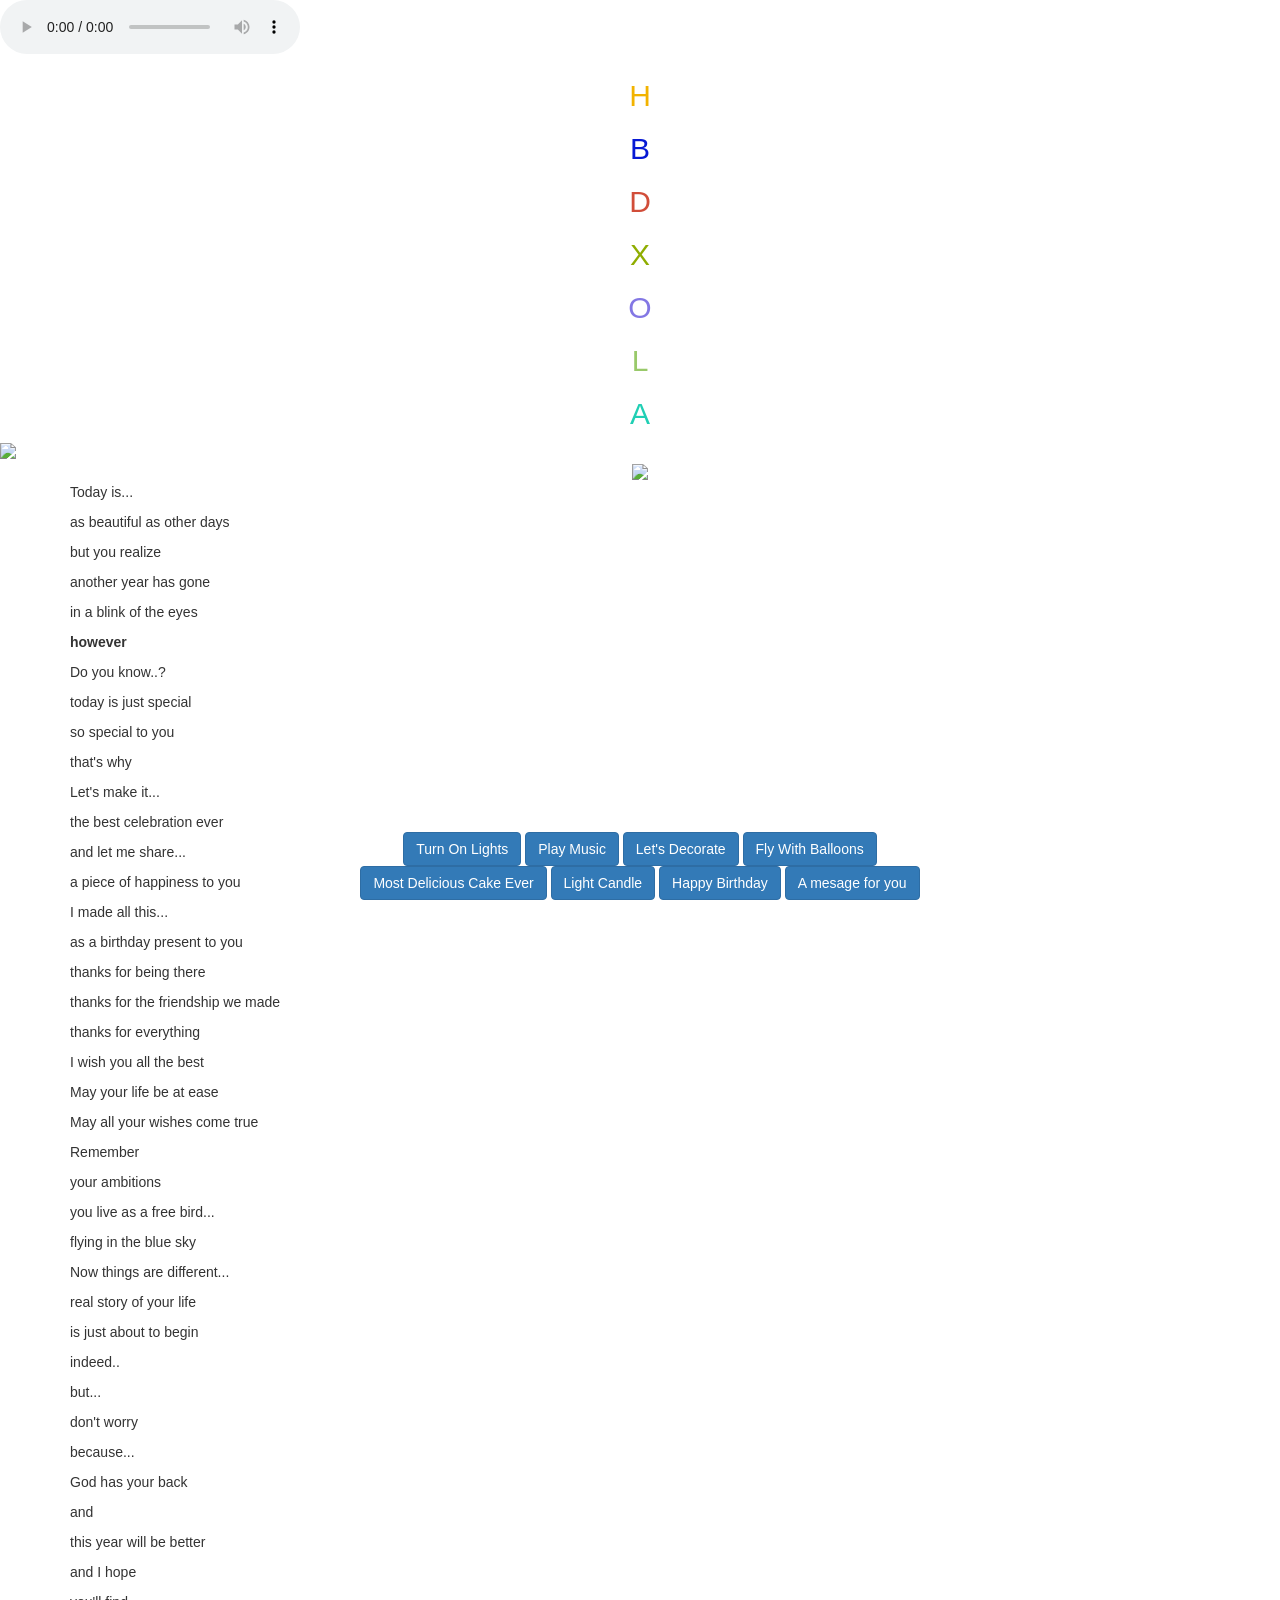
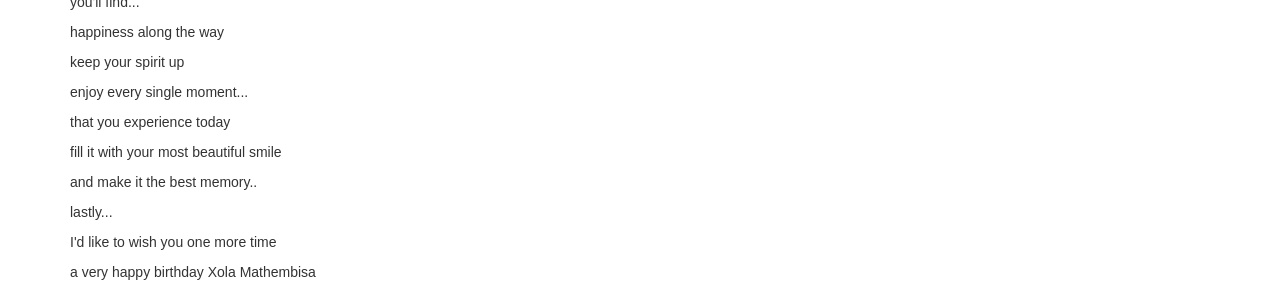
==== index.html @ 86fff134 "Initial commit" ====
<!DOCTYPE html>
<!--[if lt IE 7]> <html class="ie lt-ie9 lt-ie8 lt-ie7"> <![endif]-->
<!--[if IE 7]>    <html class="ie lt-ie9 lt-ie8"> <![endif]-->
<!--[if IE 8]>    <html class="ie lt-ie9"> <![endif]-->
<!--[if gt IE 8]> <html> <![endif]-->
<!--[if !IE]><!--><html lang="en"><!-- <![endif]-->
<head>
	<title>Happy Birthday</title>
	<meta charset="UTF-8" />
	<meta name="description" content="Happy Birthday Xola">
	<meta name="robots" content="index, follow" />
	<link rel="author" href="https://plus.google.com/u/1/+AyushSharma1/" /> 
    <meta name="keywords" content="Birthday, Happy">
    <!-- Strat of Facebook Meta -->
    <meta property="og:type" content="E-Greeting" />
    <meta property="og:image" content="favicon.ico" />
    <meta property="og:description" content="Wish you a very Happy Birthday">
    <!-- End of Facebook Meta Tags -->
	<meta name="viewport" content="width=device-width, initial-scale=1.0, user-scalable=0, minimum-scale=1.0, maximum-scale=1.0">
	<meta name="apple-mobile-web-app-capable" content="yes">
	<meta name="apple-mobile-web-app-status-bar-style" content="black">
	<meta http-equiv="X-UA-Compatible" content="IE=9; IE=8; IE=7; IE=EDGE" />
	<link rel="stylesheet" href="https://maxcdn.bootstrapcdn.com/bootstrap/3.3.1/css/bootstrap.min.css">
	<link rel="stylesheet" type="text/css" href="stylesheet.css">
	<link rel="stylesheet" type="text/css" href="loading.css">
	<link href='http://fonts.googleapis.com/css?family=Signika' rel='stylesheet' type='text/css'>
	<!-- <link href='http://fonts.googleapis.com/css?family=Nunito' rel='stylesheet' type='text/css'> -->
	<link rel="stylesheet/less" href="cake.less">
	<script src="//cdnjs.cloudflare.com/ajax/libs/less.js/2.1.0/less.min.js"></script>
</head>

<body>
	<div class="loading"></div>
	<audio class="song" controls loop>
        <source src="hbd.mp3"></source>
	   Your browser isn't invited for super fun audio time.
    </audio>
    <div class="balloons text-center" id="b1">
    	<h2 style="color:#F2B300;">H</h2>
    </div>
    <div class="balloons text-center" id="b2">
    	<h2 style="color:#0719D4;">B</h2>
    </div>
	<div class="balloons text-center" id="b3">
    	<h2 style="color:#D14D39;">D</h2>
    </div>
	<div class="balloons text-center" id="b4">
    	<h2 style="color:#8FAD00;">X</h2>
    </div>
	<div class="balloons text-center" id="b5">
    	<h2 style="color:#8377E4;">O</h2>
    </div>
    <div class="balloons text-center" id="b6">
    	<h2 style="color:#99C96A;">L</h2>
    </div>
    <div class="balloons text-center" id="b7">
    	<h2 style="color:#20CFB4;">A</h2>
    </div>

    <img src="Balloon-Border.png" width="100%" class="balloon-border">
 

	<div class="container">
		
		<div class="row">
			<div class="col-md-2 col-xs-2 bulb-holder">
				<div class="bulb" id="bulb_yellow"></div>
			</div>
			<div class="col-md-2 col-xs-2 bulb-holder">
				<div class="bulb" id="bulb_red"></div>
			</div>
			<div class="col-md-2 col-xs-2 bulb-holder">
				<div class="bulb" id="bulb_blue"></div>
			</div>
			<div class="col-md-2 col-xs-2 bulb-holder">
				<div class="bulb" id="bulb_green"></div>
			</div>
			<div class="col-md-2 col-xs-2 bulb-holder">
				<div class="bulb" id="bulb_pink"></div>
			</div>
			<div class="col-md-2 col-xs-2 bulb-holder">
				<div class="bulb" id="bulb_orange"></div>
			</div>
		</div>
		<div class="row">
			<div class="col-md-12 text-center">
				<img src="banner.png" class="bannar">
			</div>
		</div>
		<div class="row cake-cover">
			<div class="col-md-12 texr-center">
				<div class="cake">
				  <div class="velas">
				    <div class="fuego"></div>
				    <div class="fuego"></div>
				    <div class="fuego"></div>
				    <div class="fuego"></div>
				    <div class="fuego"></div>
				  </div>
				  <div class="cobertura"></div>
				  <div class="bizcocho"></div>
				</div>
			</div>
		</div>
		<div class="row message">
			<div class="col-md-12">
				<p>Today is...</p>
				<p>as beautiful as other days</p>
				<p>but you realize</p>
				<p>another year has gone</p>
				<p>in a blink of the eyes</p>
				<p><strong>however</strong></p>
				<p>Do you know..?</p>
				<p>today is just special</p>
				<p>so special to you</p>
				<p>that's why</p>
				<p>Let's make it...</p>
				<p>the best celebration ever</p>
				<p>and let me share...</p>
				<p>a piece of happiness to you</p>
				<p>I made all this...</p>
				<p>as a birthday present to you</p>
				<p>thanks for being there</p>
				<p>thanks for the friendship we made</p>
				<p>thanks for everything</p>
				<p>I wish you all the best</p>
				<p>May your life be at ease</p>
				<p>May all your wishes come true</p>
				<p>Remember</p>
				<p>your ambitions</p>
				<p>you live as a free bird...</p>
				<p>flying in the blue sky</p>
				<p>Now things are different...</p>
				<p>real story of your life</p>
				<p>is just about to begin</p>
				<p>indeed..</p>
				<p>but...</p>
				<p>don't worry</p>
				<p>because...</p>
				<p>God has your back</p>
				<p>and</p>
				<p>this year will be better</p>
				<p>and I hope</p>
				<p>you'll find...</p>
				<p>happiness along the way</p>
				<p>keep your spirit up</p>
				<p>enjoy every single moment...</p>
				<p>that you experience today</p>
				<p>fill it with your most beautiful smile</p>
				<p>and make it the best memory..</p>
				<p>lastly...</p>
				<p>I'd like to wish you one more time</p>
				<p>a very happy birthday Xola Mathembisa</p>
			</div>
		</div>
		<div class="navbar navbar-fixed-bottom">
			<div class="row">
				<div class="col-md-6 text-center col-md-offset-3">
					<button class="btn btn-primary" id="turn_on">Turn On Lights</button>
					<button class="btn btn-primary" id="play">Play Music</button>
					<button class="btn btn-primary" id="bannar_coming">Let's Decorate</button>
					<button class="btn btn-primary" id="balloons_flying">Fly With Balloons</button>
					<button class="btn btn-primary" id="cake_fadein">Most Delicious Cake Ever</button>
					<button class="btn btn-primary" id="light_candle"> Light Candle</button>
					<button class="btn btn-primary" id="wish_message">Happy Birthday</button>
					<button class="btn btn-primary" id="story">A mesage for you</button>
					<!-- <button class="btn btn-primary" id="cake_cut">Lrt's Cut the Cake</button> -->
				</div>
			</div>
			<!-- <div class="col-md-2">
			</div>
			<div class="col-md-2">
			</div>
			<div class="col-md-2">
			</div>
			<div class="col-md-2">
			</div>
			<div class="col-md-2">
			</div> -->
		</div>


	</div>
</body>
<script src="https://ajax.googleapis.com/ajax/libs/jquery/1.11.2/jquery.min.js"></script>
<script src="https://maxcdn.bootstrapcdn.com/bootstrap/3.3.1/js/bootstrap.min.js"></script>
<script src="effect.js"></script>
<script>
  (function(i,s,o,g,r,a,m){i['GoogleAnalyticsObject']=r;i[r]=i[r]||function(){
  (i[r].q=i[r].q||[]).push(arguments)},i[r].l=1*new Date();a=s.createElement(o),
  m=s.getElementsByTagName(o)[0];a.async=1;a.src=g;m.parentNode.insertBefore(a,m)
  })(window,document,'script','//www.google-analytics.com/analytics.js','ga');

  ga('create', 'UA-58229732-1', 'auto');
  ga('send', 'pageview');

</script>
</html>
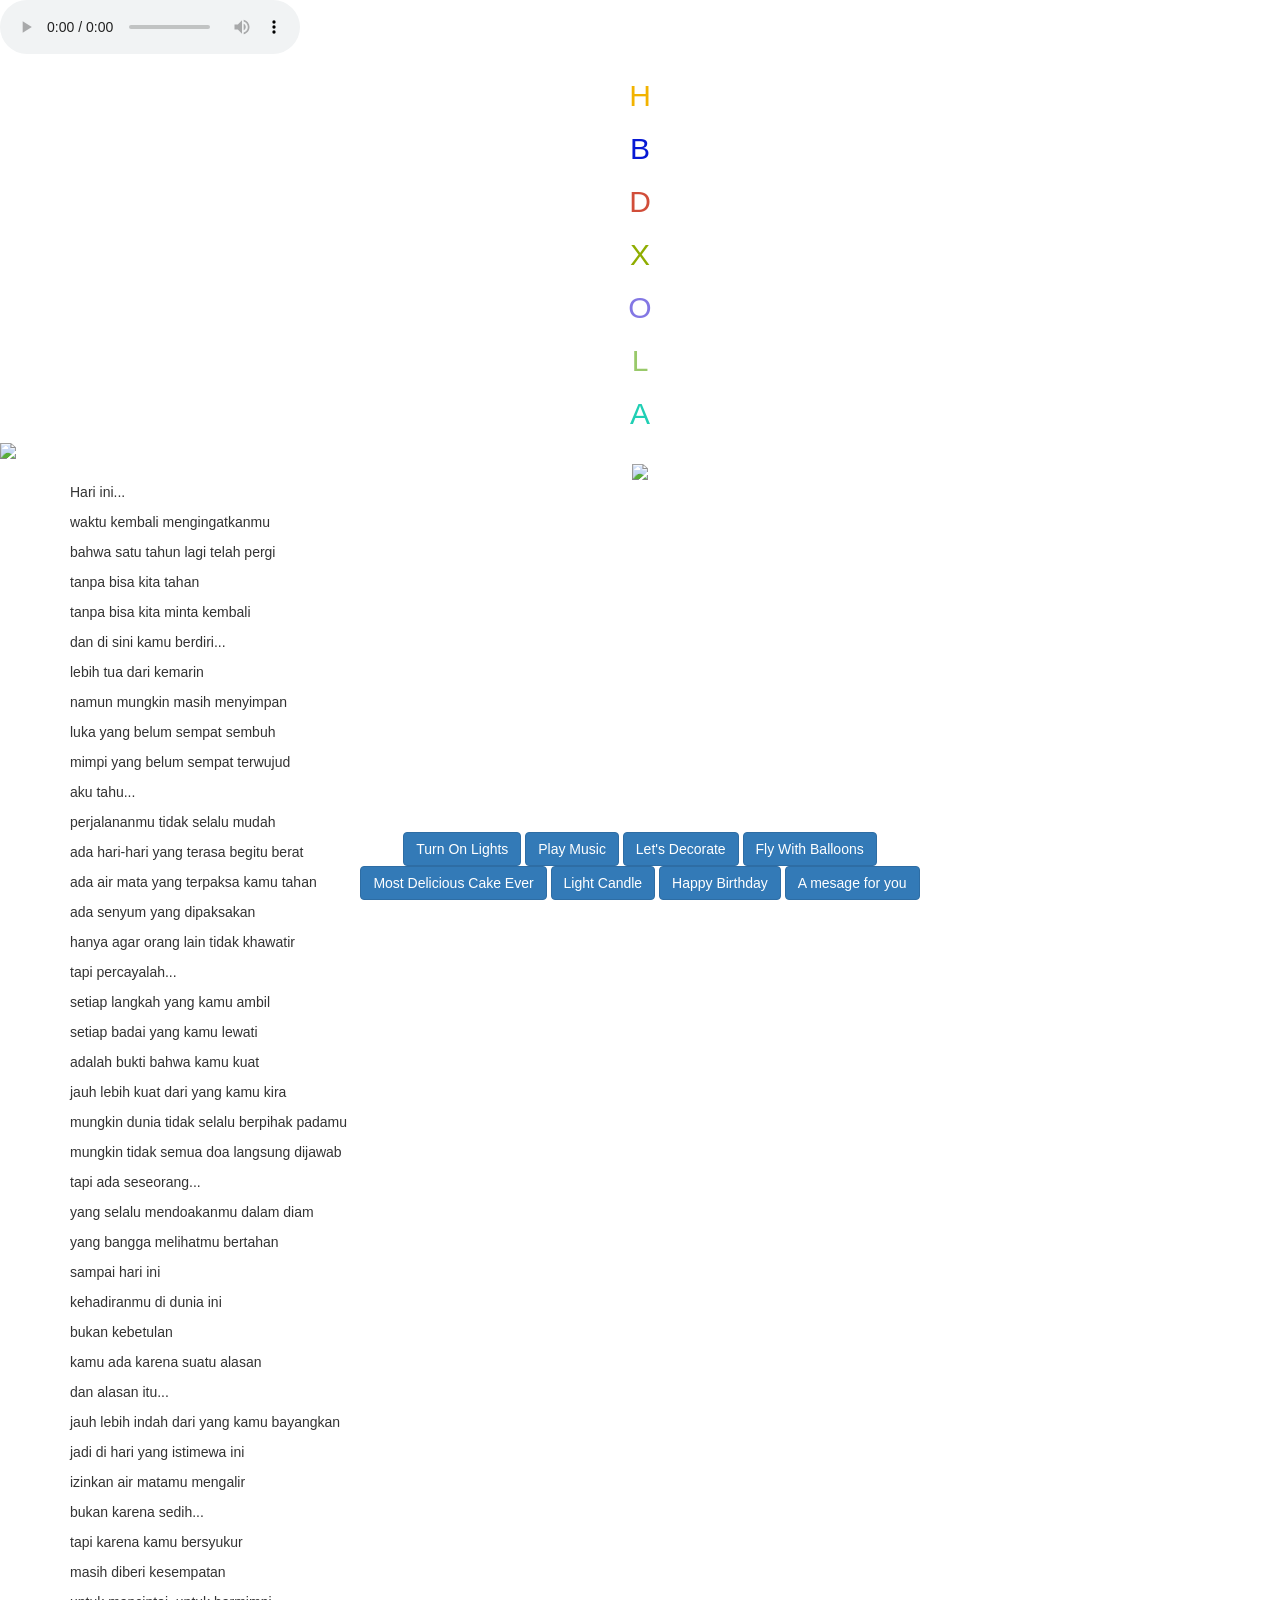
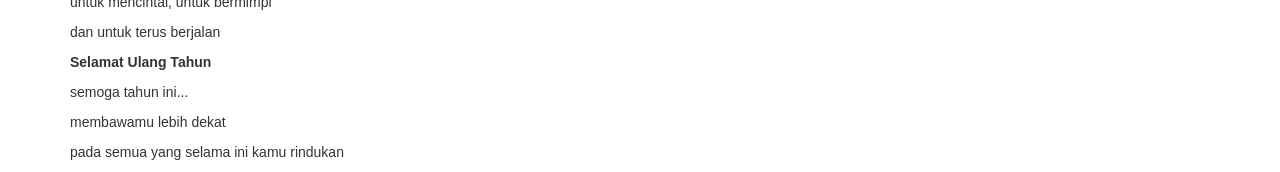
==== commit 1e3a652a: "Ganti pesan birthday dengan kalimat menyedihkan dan berkesan" ====
--- a/index.html
+++ b/index.html
@@ -104,53 +104,49 @@
 		</div>
 		<div class="row message">
 			<div class="col-md-12">
-				<p>Today is...</p>
-				<p>as beautiful as other days</p>
-				<p>but you realize</p>
-				<p>another year has gone</p>
-				<p>in a blink of the eyes</p>
-				<p><strong>however</strong></p>
-				<p>Do you know..?</p>
-				<p>today is just special</p>
-				<p>so special to you</p>
-				<p>that's why</p>
-				<p>Let's make it...</p>
-				<p>the best celebration ever</p>
-				<p>and let me share...</p>
-				<p>a piece of happiness to you</p>
-				<p>I made all this...</p>
-				<p>as a birthday present to you</p>
-				<p>thanks for being there</p>
-				<p>thanks for the friendship we made</p>
-				<p>thanks for everything</p>
-				<p>I wish you all the best</p>
-				<p>May your life be at ease</p>
-				<p>May all your wishes come true</p>
-				<p>Remember</p>
-				<p>your ambitions</p>
-				<p>you live as a free bird...</p>
-				<p>flying in the blue sky</p>
-				<p>Now things are different...</p>
-				<p>real story of your life</p>
-				<p>is just about to begin</p>
-				<p>indeed..</p>
-				<p>but...</p>
-				<p>don't worry</p>
-				<p>because...</p>
-				<p>God has your back</p>
-				<p>and</p>
-				<p>this year will be better</p>
-				<p>and I hope</p>
-				<p>you'll find...</p>
-				<p>happiness along the way</p>
-				<p>keep your spirit up</p>
-				<p>enjoy every single moment...</p>
-				<p>that you experience today</p>
-				<p>fill it with your most beautiful smile</p>
-				<p>and make it the best memory..</p>
-				<p>lastly...</p>
-				<p>I'd like to wish you one more time</p>
-				<p>a very happy birthday Xola Mathembisa</p>
+				<p>Hari ini...</p>
+				<p>waktu kembali mengingatkanmu</p>
+				<p>bahwa satu tahun lagi telah pergi</p>
+				<p>tanpa bisa kita tahan</p>
+				<p>tanpa bisa kita minta kembali</p>
+				<p>dan di sini kamu berdiri...</p>
+				<p>lebih tua dari kemarin</p>
+				<p>namun mungkin masih menyimpan</p>
+				<p>luka yang belum sempat sembuh</p>
+				<p>mimpi yang belum sempat terwujud</p>
+				<p>aku tahu...</p>
+				<p>perjalananmu tidak selalu mudah</p>
+				<p>ada hari-hari yang terasa begitu berat</p>
+				<p>ada air mata yang terpaksa kamu tahan</p>
+				<p>ada senyum yang dipaksakan</p>
+				<p>hanya agar orang lain tidak khawatir</p>
+				<p>tapi percayalah...</p>
+				<p>setiap langkah yang kamu ambil</p>
+				<p>setiap badai yang kamu lewati</p>
+				<p>adalah bukti bahwa kamu kuat</p>
+				<p>jauh lebih kuat dari yang kamu kira</p>
+				<p>mungkin dunia tidak selalu berpihak padamu</p>
+				<p>mungkin tidak semua doa langsung dijawab</p>
+				<p>tapi ada seseorang...</p>
+				<p>yang selalu mendoakanmu dalam diam</p>
+				<p>yang bangga melihatmu bertahan</p>
+				<p>sampai hari ini</p>
+				<p>kehadiranmu di dunia ini</p>
+				<p>bukan kebetulan</p>
+				<p>kamu ada karena suatu alasan</p>
+				<p>dan alasan itu...</p>
+				<p>jauh lebih indah dari yang kamu bayangkan</p>
+				<p>jadi di hari yang istimewa ini</p>
+				<p>izinkan air matamu mengalir</p>
+				<p>bukan karena sedih...</p>
+				<p>tapi karena kamu bersyukur</p>
+				<p>masih diberi kesempatan</p>
+				<p>untuk mencintai, untuk bermimpi</p>
+				<p>dan untuk terus berjalan</p>
+				<p><strong>Selamat Ulang Tahun</strong></p>
+				<p>semoga tahun ini...</p>
+				<p>membawamu lebih dekat</p>
+				<p>pada semua yang selama ini kamu rindukan</p>
 			</div>
 		</div>
 		<div class="navbar navbar-fixed-bottom">
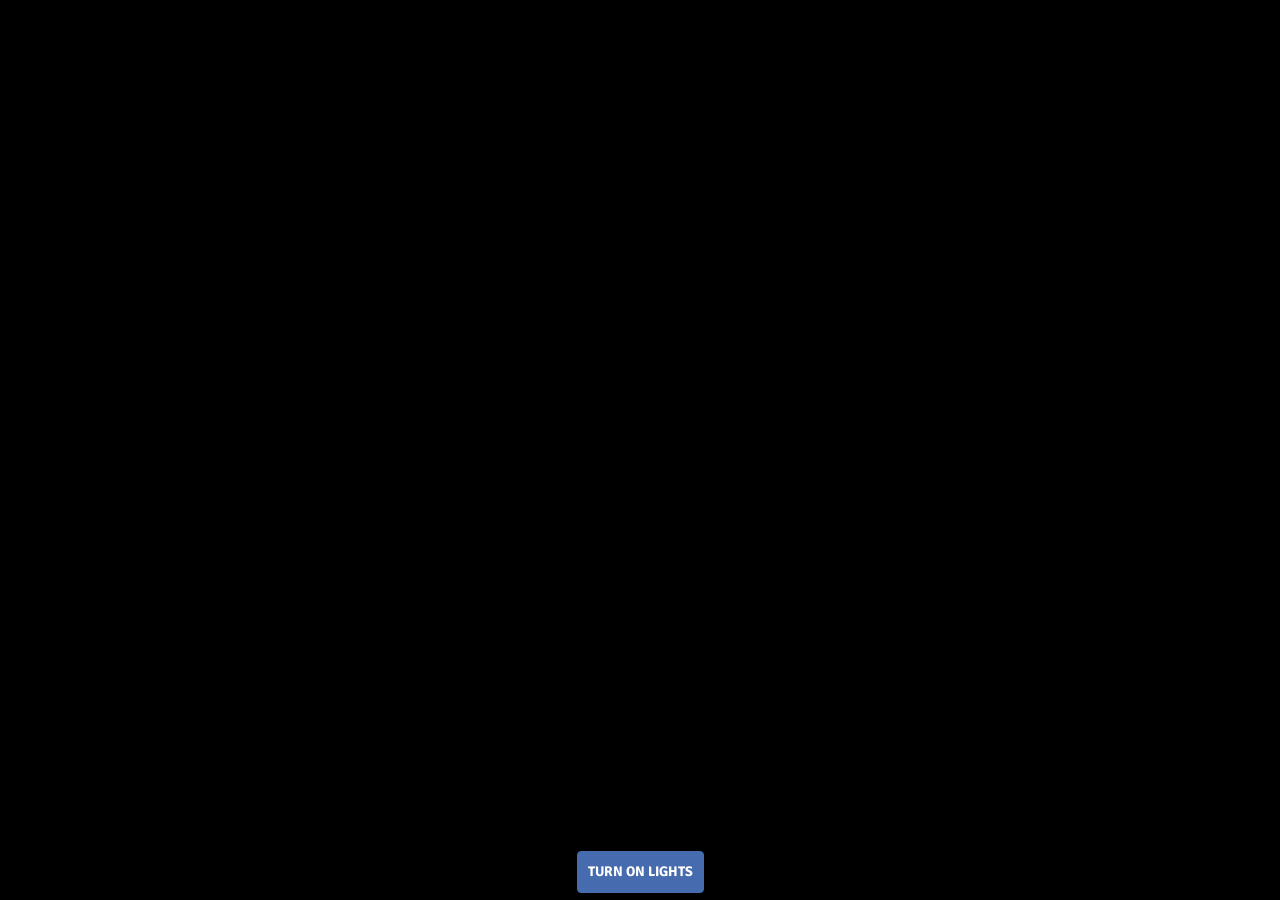
==== commit 67e14ac6: "Ganti balon HBD XOLA jadi HBD MINIZ + tambah balon ke-8" ====
--- a/index.html
+++ b/index.html
@@ -45,16 +45,19 @@
     	<h2 style="color:#D14D39;">D</h2>
     </div>
 	<div class="balloons text-center" id="b4">
-    	<h2 style="color:#8FAD00;">X</h2>
+    	<h2 style="color:#8FAD00;">M</h2>
     </div>
 	<div class="balloons text-center" id="b5">
-    	<h2 style="color:#8377E4;">O</h2>
+    	<h2 style="color:#8377E4;">I</h2>
     </div>
     <div class="balloons text-center" id="b6">
-    	<h2 style="color:#99C96A;">L</h2>
+    	<h2 style="color:#99C96A;">N</h2>
     </div>
     <div class="balloons text-center" id="b7">
-    	<h2 style="color:#20CFB4;">A</h2>
+    	<h2 style="color:#20CFB4;">I</h2>
+    </div>
+    <div class="balloons text-center" id="b8">
+    	<h2 style="color:#F2B300;">Z</h2>
     </div>
 
     <img src="Balloon-Border.png" width="100%" class="balloon-border">
--- a/stylesheet.css
+++ b/stylesheet.css
@@ -0,0 +1,1313 @@
+body {
+	/*background-color: #FFDAB9;	*/
+	background-color: #000;
+	-webkit-transition:background-color linear 5s;
+	-moz-transition:background-color linear 5s;
+	-o-transition:background-color linear 5s;
+	-ms-transition:background-color linear 5s;
+	transition:background-color linear 5s;
+	overflow-x:hidden;
+}
+.container {
+	display: none;
+}
+.peach {
+	background-color: #FFDAB9;
+	
+}
+.peach-after {
+	-webkit-animation:peach_alive linear 8s infinite;
+	-moz-animation:peach_alive linear 8s infinite;
+	-o-animation:peach_alive linear 8s infinite;
+	-ms-animation:peach_alive linear 8s infinite;
+	animation:peach_alive linear 8s infinite;
+}
+
+@-webkit-keyframes peach_alive {
+	0%{
+		background-color: #FFDAB9;
+	}
+	25%{
+		background-color: #FFE4B5;
+	}
+	50%{
+		background-color: #FFDAB9;
+	}
+	75%{
+		background-color: #FFEFD5;
+	}
+	100%{
+		background-color: #FFDAB9;
+	}
+}
+@-moz-keyframes peach_alive {
+	0%{
+		background-color: #FFDAB9;
+	}
+	25%{
+		background-color: #FFE4B5;
+	}
+	50%{
+		background-color: #FFDAB9;
+	}
+	75%{
+		background-color: #FFEFD5;
+	}
+	100%{
+		background-color: #FFDAB9;
+	}
+}
+
+@-o-keyframes peach_alive {
+	0%{
+		background-color: #FFDAB9;
+	}
+	25%{
+		background-color: #FFE4B5;
+	}
+	50%{
+		background-color: #FFDAB9;
+	}
+	75%{
+		background-color: #FFEFD5;
+	}
+	100%{
+		background-color: #FFDAB9;
+	}
+}
+
+@-ms-keyframes peach_alive {
+	0%{
+		background-color: #FFDAB9;
+	}
+	25%{
+		background-color: #FFE4B5;
+	}
+	50%{
+		background-color: #FFDAB9;
+	}
+	75%{
+		background-color: #FFEFD5;
+	}
+	100%{
+		background-color: #FFDAB9;
+	}
+}
+
+@keyframes peach_alive {
+	0%{
+		background-color: #FFDAB9;
+	}
+	25%{
+		background-color: #FFE4B5;
+	}
+	50%{
+		background-color: #FFDAB9;
+	}
+	75%{
+		background-color: #FFEFD5;
+	}
+	100%{
+		background-color: #FFDAB9;
+	}
+}
+
+
+.bulb {
+	width: 50px;
+	height: 50px;
+	margin: auto;
+	background-repeat: no-repeat no-repeat;
+	background-position:center 0px;
+	background-size: 50px 50px;
+}
+
+.bulb-holder {
+	height: 70px;
+}
+
+.bulb-glow-yellow {
+	background-image: url('bulb_yellow.png');
+	-webkit-animation: bulb_glow_yellow linear 5s;
+	-moz-animation: bulb_glow_yellow linear 5s;
+	-o-animation: bulb_glow_yellow linear 5s;
+	-ms-animation: bulb_glow_yellow linear 5s;
+	animation: bulb_glow_yellow linear 5s;
+}
+
+@-webkit-keyframes bulb_glow_yellow {
+	0%{
+		background-image: url('bulb.png');
+		opacity: 0;
+	}
+	50%{
+		opacity: 1;
+	}
+	100%{
+		background-image: url('bulb_yellow.png');
+		opacity: 1;
+	}
+}
+@-moz-keyframes bulb_glow_yellow {
+	0%{
+		background-image: url('bulb.png');
+		opacity: 0;
+	}
+	50%{
+		opacity: 1;
+	}
+	100%{
+		background-image: url('bulb_yellow.png');
+		opacity: 1;
+	}
+}
+@-o-keyframes bulb_glow_yellow {
+	0%{
+		background-image: url('bulb.png');
+		opacity: 0;
+	}
+	50%{
+		opacity: 1;
+	}
+	100%{
+		background-image: url('bulb_yellow.png');
+		opacity: 1;
+	}
+}
+@-ms-keyframes bulb_glow_yellow {
+	0%{
+		background-image: url('bulb.png');
+		opacity: 0;
+	}
+	50%{
+		opacity: 1;
+	}
+	100%{
+		background-image: url('bulb_yellow.png');
+		opacity: 1;
+	}
+}
+@keyframes bulb_glow_yellow {
+	0%{
+		background-image: url('bulb.png');
+		opacity: 0;
+	}
+	50%{
+		opacity: 1;
+	}
+	100%{
+		background-image: url('bulb_yellow.png');
+		opacity: 1;
+	}
+}
+
+.bulb-glow-red {
+	background-image: url('bulb_red.png');
+	-webkit-animation: bulb_glow_red linear 5s;
+	-moz-animation: bulb_glow_red linear 5s;
+	-o-animation: bulb_glow_red linear 5s;
+	-ms-animation: bulb_glow_red linear 5s;
+	animation: bulb_glow_red linear 5s;
+}
+
+@-webkit-keyframes bulb_glow_red {
+	0%{
+		background-image: url('bulb.png');
+		opacity: 0;
+	}
+	50%{
+		opacity: 1;
+	}
+	100%{
+		background-image: url('bulb_red.png');
+		opacity: 1;
+	}
+}
+@-moz-keyframes bulb_glow_red {
+	0%{
+		background-image: url('bulb.png');
+		opacity: 0;
+	}
+	50%{
+		opacity: 1;
+	}
+	100%{
+		background-image: url('bulb_red.png');
+		opacity: 1;
+	}
+}
+@-o-keyframes bulb_glow_red {
+	0%{
+		background-image: url('bulb.png');
+		opacity: 0;
+	}
+	50%{
+		opacity: 1;
+	}
+	100%{
+		background-image: url('bulb_red.png');
+		opacity: 1;
+	}
+}
+@-ms-keyframes bulb_glow_red {
+	0%{
+		background-image: url('bulb.png');
+		opacity: 0;
+	}
+	50%{
+		opacity: 1;
+	}
+	100%{
+		background-image: url('bulb_red.png');
+		opacity: 1;
+	}
+}
+@keyframes bulb_glow_red {
+	0%{
+		background-image: url('bulb.png');
+		opacity: 0;
+	}
+	50%{
+		opacity: 1;
+	}
+	100%{
+		background-image: url('bulb_red.png');
+		opacity: 1;
+	}
+}
+.bulb-glow-blue {
+	background-image: url('bulb_blue.png');
+	-webkit-animation: bulb_glow_blue linear 5s;
+	-moz-animation: bulb_glow_blue linear 5s;
+	-o-animation: bulb_glow_blue linear 5s;
+	-ms-animation: bulb_glow_blue linear 5s;
+	animation: bulb_glow_blue linear 5s;
+}
+
+@-webkit-keyframes bulb_glow_blue {
+	0%{
+		background-image: url('bulb.png');
+		opacity: 0;
+	}
+	50%{
+		opacity: 1;
+	}
+	100%{
+		background-image: url('bulb_blue.png');
+		opacity: 1;
+	}
+}
+@-moz-keyframes bulb_glow_blue {
+	0%{
+		background-image: url('bulb.png');
+		opacity: 0;
+	}
+	50%{
+		opacity: 1;
+	}
+	100%{
+		background-image: url('bulb_blue.png');
+		opacity: 1;
+	}
+}
+@-o-keyframes bulb_glow_blue {
+	0%{
+		background-image: url('bulb.png');
+		opacity: 0;
+	}
+	50%{
+		opacity: 1;
+	}
+	100%{
+		background-image: url('bulb_blue.png');
+		opacity: 1;
+	}
+}
+@-ms-keyframes bulb_glow_blue {
+	0%{
+		background-image: url('bulb.png');
+		opacity: 0;
+	}
+	50%{
+		opacity: 1;
+	}
+	100%{
+		background-image: url('bulb_blue.png');
+		opacity: 1;
+	}
+}
+@keyframes bulb_glow_blue {
+	0%{
+		background-image: url('bulb.png');
+		opacity: 0;
+	}
+	50%{
+		opacity: 1;
+	}
+	100%{
+		background-image: url('bulb_blue.png');
+		opacity: 1;
+	}
+}
+
+.bulb-glow-green {
+	background-image: url('bulb_green.png');
+	-webkit-animation: bulb_glow_green linear 5s;
+	-moz-animation: bulb_glow_green linear 5s;
+	-o-animation: bulb_glow_green linear 5s;
+	-ms-animation: bulb_glow_green linear 5s;
+	animation: bulb_glow_green linear 5s;
+}
+
+@-webkit-keyframes bulb_glow_green {
+	0%{
+		background-image: url('bulb.png');
+		opacity: 0;
+	}
+	50%{
+		opacity: 1;
+	}
+	100%{
+		background-image: url('bulb_green.png');
+		opacity: 1;
+	}
+}
+@-moz-keyframes bulb_glow_green {
+	0%{
+		background-image: url('bulb.png');
+		opacity: 0;
+	}
+	50%{
+		opacity: 1;
+	}
+	100%{
+		background-image: url('bulb_green.png');
+		opacity: 1;
+	}
+}
+@-o-keyframes bulb_glow_green {
+	0%{
+		background-image: url('bulb.png');
+		opacity: 0;
+	}
+	50%{
+		opacity: 1;
+	}
+	100%{
+		background-image: url('bulb_green.png');
+		opacity: 1;
+	}
+}
+@-ms-keyframes bulb_glow_green {
+	0%{
+		background-image: url('bulb.png');
+		opacity: 0;
+	}
+	50%{
+		opacity: 1;
+	}
+	100%{
+		background-image: url('bulb_green.png');
+		opacity: 1;
+	}
+}
+@keyframes bulb_glow_green {
+	0%{
+		background-image: url('bulb.png');
+		opacity: 0;
+	}
+	50%{
+		opacity: 1;
+	}
+	100%{
+		background-image: url('bulb_green.png');
+		opacity: 1;
+	}
+}
+
+.bulb-glow-pink {
+	background-image: url('bulb_pink.png');
+	-webkit-animation: bulb_glow_pink linear 5s;
+	-moz-animation: bulb_glow_pink linear 5s;
+	-o-animation: bulb_glow_pink linear 5s;
+	-ms-animation: bulb_glow_pink linear 5s;
+	animation: bulb_glow_pink linear 5s;
+}
+
+@-webkit-keyframes bulb_glow_pink {
+	0%{
+		background-image: url('bulb.png');
+		opacity: 0;
+	}
+	50%{
+		opacity: 1;
+	}
+	100%{
+		background-image: url('bulb_pink.png');
+		opacity: 1;
+	}
+}
+@-moz-keyframes bulb_glow_pink {
+	0%{
+		background-image: url('bulb.png');
+		opacity: 0;
+	}
+	50%{
+		opacity: 1;
+	}
+	100%{
+		background-image: url('bulb_pink.png');
+		opacity: 1;
+	}
+}
+@-o-keyframes bulb_glow_pink {
+	0%{
+		background-image: url('bulb.png');
+		opacity: 0;
+	}
+	50%{
+		opacity: 1;
+	}
+	100%{
+		background-image: url('bulb_pink.png');
+		opacity: 1;
+	}
+}
+@-ms-keyframes bulb_glow_pink {
+	0%{
+		background-image: url('bulb.png');
+		opacity: 0;
+	}
+	50%{
+		opacity: 1;
+	}
+	100%{
+		background-image: url('bulb_pink.png');
+		opacity: 1;
+	}
+}
+@keyframes bulb_glow_pink {
+	0%{
+		background-image: url('bulb.png');
+		opacity: 0;
+	}
+	50%{
+		opacity: 1;
+	}
+	100%{
+		background-image: url('bulb_pink.png');
+		opacity: 1;
+	}
+}
+
+.bulb-glow-orange {
+	background-image: url('bulb_orange.png');
+	-webkit-animation: bulb_glow_orange linear 5s;
+	-moz-animation: bulb_glow_orange linear 5s;
+	-o-animation: bulb_glow_orange linear 5s;
+	-ms-animation: bulb_glow_orange linear 5s;
+	animation: bulb_glow_orange linear 5s;
+}
+
+@-webkit-keyframes bulb_glow_orange {
+	0%{
+		background-image: url('bulb.png');
+		opacity: 0;
+	}
+	50%{
+		opacity: 1;
+	}
+	100%{
+		background-image: url('bulb_orange.png');
+		opacity: 1;
+	}
+}
+@-moz-keyframes bulb_glow_orange {
+	0%{
+		background-image: url('bulb.png');
+		opacity: 0;
+	}
+	50%{
+		opacity: 1;
+	}
+	100%{
+		background-image: url('bulb_orange.png');
+		opacity: 1;
+	}
+}
+@-o-keyframes bulb_glow_orange {
+	0%{
+		background-image: url('bulb.png');
+		opacity: 0;
+	}
+	50%{
+		opacity: 1;
+	}
+	100%{
+		background-image: url('bulb_orange.png');
+		opacity: 1;
+	}
+}
+@-ms-keyframes bulb_glow_orange {
+	0%{
+		background-image: url('bulb.png');
+		opacity: 0;
+	}
+	50%{
+		opacity: 1;
+	}
+	100%{
+		background-image: url('bulb_orange.png');
+		opacity: 1;
+	}
+}
+@keyframes bulb_glow_orange {
+	0%{
+		background-image: url('bulb.png');
+		opacity: 0;
+	}
+	50%{
+		opacity: 1;
+	}
+	100%{
+		background-image: url('bulb_orange.png');
+		opacity: 1;
+	}
+}
+
+
+/*after music*/
+.bulb-glow-yellow-after {
+	background-image: url('bulb_yellow.png');
+	-webkit-animation: bulb_glow_yellow_after linear 1s infinite;
+	-moz-animation: bulb_glow_yellow_after linear 1s infinite;
+	-o-animation: bulb_glow_yellow_after linear 1s infinite;
+	-ms-animation: bulb_glow_yellow_after linear 1s infinite;
+	animation: bulb_glow_yellow_after linear 1s infinite;
+}
+
+@-webkit-keyframes bulb_glow_yellow_after {
+	0%{
+		background-image: url('bulb.png');
+	}
+	50%{
+		background-image: url('bulb_yellow.png');
+	}
+	100%{
+		background-image: url('bulb.png');
+	}
+}
+@-moz-keyframes bulb_glow_yellow_after {
+	0%{
+		background-image: url('bulb.png');
+	}
+	50%{
+		background-image: url('bulb_yellow.png');
+	}
+	100%{
+		background-image: url('bulb.png');
+	}
+}
+@-o-keyframes bulb_glow_yellow_after {
+	0%{
+		background-image: url('bulb.png');
+	}
+	50%{
+		background-image: url('bulb_yellow.png');
+	}
+	100%{
+		background-image: url('bulb.png');
+	}
+}
+@-ms-keyframes bulb_glow_yellow_after {
+	0%{
+		background-image: url('bulb.png');
+	}
+	50%{
+		background-image: url('bulb_yellow.png');
+	}
+	100%{
+		background-image: url('bulb.png');
+	}
+}
+@keyframes bulb_glow_yellow_after {
+	0%{
+		background-image: url('bulb.png');
+	}
+	50%{
+		background-image: url('bulb_yellow.png');
+	}
+	100%{
+		background-image: url('bulb.png');
+	}
+}
+
+.bulb-glow-red-after {
+	background-image: url('bulb_red.png');
+	-webkit-animation: bulb_glow_red_after linear 1.2s infinite;
+	-moz-animation: bulb_glow_red_after linear 1.2s infinite;
+	-o-animation: bulb_glow_red_after linear 1.2s infinite;
+	-ms-animation: bulb_glow_red_after linear 1.2s infinite;
+	animation: bulb_glow_red_after linear 1.2s infinite;
+}
+
+@-webkit-keyframes bulb_glow_red_after {
+	0%{
+		background-image: url('bulb.png');
+	}
+	50%{
+		background-image: url('bulb_red.png');
+	}
+	100%{
+		background-image: url('bulb.png');
+	}
+}
+@-moz-keyframes bulb_glow_red_after {
+	0%{
+		background-image: url('bulb.png');
+	}
+	50%{
+		background-image: url('bulb_red.png');
+	}
+	100%{
+		background-image: url('bulb.png');
+	}
+}
+@-o-keyframes bulb_glow_red_after {
+	0%{
+		background-image: url('bulb.png');
+	}
+	50%{
+		background-image: url('bulb_red.png');
+	}
+	100%{
+		background-image: url('bulb.png');
+	}
+}
+@-ms-keyframes bulb_glow_red_after {
+	0%{
+		background-image: url('bulb.png');
+	}
+	50%{
+		background-image: url('bulb_red.png');
+	}
+	100%{
+		background-image: url('bulb.png');
+	}
+}
+@keyframes bulb_glow_red_after {
+	0%{
+		background-image: url('bulb.png');
+	}
+	50%{
+		background-image: url('bulb_red.png');
+	}
+	100%{
+		background-image: url('bulb.png');
+	}
+}
+
+.bulb-glow-blue-after {
+	background-image: url('bulb_blue.png');
+	-webkit-animation: bulb_glow_blue_after linear 1.4s infinite;
+	-moz-animation: bulb_glow_blue_after linear 1.4s infinite;
+	-o-animation: bulb_glow_blue_after linear 1.4s infinite;
+	-ms-animation: bulb_glow_blue_after linear 1.4s infinite;
+	animation: bulb_glow_blue_after linear 1.4s infinite;
+}
+
+@-webkit-keyframes bulb_glow_blue_after {
+	0%{
+		background-image: url('bulb.png');
+	}
+	50%{
+		background-image: url('bulb_blue.png');
+	}
+	100%{
+		background-image: url('bulb.png');
+	}
+}
+@-moz-keyframes bulb_glow_blue_after {
+	0%{
+		background-image: url('bulb.png');
+	}
+	50%{
+		background-image: url('bulb_blue.png');
+	}
+	100%{
+		background-image: url('bulb.png');
+	}
+}
+@-o-keyframes bulb_glow_blue_after {
+	0%{
+		background-image: url('bulb.png');
+	}
+	50%{
+		background-image: url('bulb_blue.png');
+	}
+	100%{
+		background-image: url('bulb.png');
+	}
+}
+@-ms-keyframes bulb_glow_blue_after {
+	0%{
+		background-image: url('bulb.png');
+	}
+	50%{
+		background-image: url('bulb_blue.png');
+	}
+	100%{
+		background-image: url('bulb.png');
+	}
+}
+@keyframes bulb_glow_blue_after {
+	0%{
+		background-image: url('bulb.png');
+	}
+	50%{
+		background-image: url('bulb_blue.png');
+	}
+	100%{
+		background-image: url('bulb.png');
+	}
+}
+.bulb-glow-green-after {
+	background-image: url('bulb_green.png');
+	-webkit-animation: bulb_glow_green_after linear 1.8s infinite;
+	-moz-animation: bulb_glow_green_after linear 1.8s infinite;
+	-o-animation: bulb_glow_green_after linear 1.8s infinite;
+	-ms-animation: bulb_glow_green_after linear 1.8s infinite;
+	animation: bulb_glow_green_after linear 1.8s infinite;
+}
+
+@-webkit-keyframes bulb_glow_green_after {
+	0%{
+		background-image: url('bulb.png');
+	}
+	50%{
+		background-image: url('bulb_green.png');
+	}
+	100%{
+		background-image: url('bulb.png');
+	}
+}
+
+@-moz-keyframes bulb_glow_green_after {
+	0%{
+		background-image: url('bulb.png');
+	}
+	50%{
+		background-image: url('bulb_green.png');
+	}
+	100%{
+		background-image: url('bulb.png');
+	}
+}
+@-o-keyframes bulb_glow_green_after {
+	0%{
+		background-image: url('bulb.png');
+	}
+	50%{
+		background-image: url('bulb_green.png');
+	}
+	100%{
+		background-image: url('bulb.png');
+	}
+}
+@-ms-keyframes bulb_glow_green_after {
+	0%{
+		background-image: url('bulb.png');
+	}
+	50%{
+		background-image: url('bulb_green.png');
+	}
+	100%{
+		background-image: url('bulb.png');
+	}
+}
+@keyframes bulb_glow_green_after {
+	0%{
+		background-image: url('bulb.png');
+	}
+	50%{
+		background-image: url('bulb_green.png');
+	}
+	100%{
+		background-image: url('bulb.png');
+	}
+}
+.bulb-glow-pink-after {
+	background-image: url('bulb_pink.png');
+	-webkit-animation: bulb_glow_pink_after linear 2s infinite;
+	-moz-animation: bulb_glow_pink_after linear 2s infinite;
+	-o-animation: bulb_glow_pink_after linear 2s infinite;
+	-ms-animation: bulb_glow_pink_after linear 2s infinite;
+	animation: bulb_glow_pink_after linear 2s infinite;
+}
+
+@-webkit-keyframes bulb_glow_pink_after {
+	0%{
+		background-image: url('bulb.png');
+	}
+	50%{
+		background-image: url('bulb_pink.png');
+	}
+	100%{
+		background-image: url('bulb.png');
+	}
+}
+@-moz-keyframes bulb_glow_pink_after {
+	0%{
+		background-image: url('bulb.png');
+	}
+	50%{
+		background-image: url('bulb_pink.png');
+	}
+	100%{
+		background-image: url('bulb.png');
+	}
+}
+@-o-keyframes bulb_glow_pink_after {
+	0%{
+		background-image: url('bulb.png');
+	}
+	50%{
+		background-image: url('bulb_pink.png');
+	}
+	100%{
+		background-image: url('bulb.png');
+	}
+}
+@-ms-keyframes bulb_glow_pink_after {
+	0%{
+		background-image: url('bulb.png');
+	}
+	50%{
+		background-image: url('bulb_pink.png');
+	}
+	100%{
+		background-image: url('bulb.png');
+	}
+}
+@keyframes bulb_glow_pink_after {
+	0%{
+		background-image: url('bulb.png');
+	}
+	50%{
+		background-image: url('bulb_pink.png');
+	}
+	100%{
+		background-image: url('bulb.png');
+	}
+}
+.bulb-glow-orange-after {
+	background-image: url('bulb_orange.png');
+	-webkit-animation: bulb_glow_orange_after linear 2.2s infinite;
+	-moz-animation: bulb_glow_orange_after linear 2.2s infinite;
+	-o-animation: bulb_glow_orange_after linear 2.2s infinite;
+	-ms-animation: bulb_glow_orange_after linear 2.2s infinite;
+	animation: bulb_glow_orange_after linear 2.2s infinite;
+}
+
+@-webkit-keyframes bulb_glow_orange_after {
+	0%{
+		background-image: url('bulb.png');
+	}
+	50%{
+		background-image: url('bulb_orange.png');
+	}
+	100%{
+		background-image: url('bulb.png');
+	}
+}
+@-moz-keyframes bulb_glow_orange_after {
+	0%{
+		background-image: url('bulb.png');
+	}
+	50%{
+		background-image: url('bulb_orange.png');
+	}
+	100%{
+		background-image: url('bulb.png');
+	}
+}
+@-o-keyframes bulb_glow_orange_after {
+	0%{
+		background-image: url('bulb.png');
+	}
+	50%{
+		background-image: url('bulb_orange.png');
+	}
+	100%{
+		background-image: url('bulb.png');
+	}
+}
+@-ms-keyframes bulb_glow_orange_after {
+	0%{
+		background-image: url('bulb.png');
+	}
+	50%{
+		background-image: url('bulb_orange.png');
+	}
+	100%{
+		background-image: url('bulb.png');
+	}
+}
+@keyframes bulb_glow_orange_after {
+	0%{
+		background-image: url('bulb.png');
+	}
+	50%{
+		background-image: url('bulb_orange.png');
+	}
+	100%{
+		background-image: url('bulb.png');
+	}
+}
+audio {
+	display: none;
+}
+
+.bannar {
+	max-width: 100%;
+	-webkit-transform:translate(0px,-500px);
+	-moz-transform:translate(0px,-500px);
+	-o-transform:translate(0px,-500px);
+	-ms-transform:translate(0px,-500px);
+	transform:translate(0px,-500px);
+
+}
+.bannar-come {
+	-webkit-animation: bannar_come linear 6s;
+	-webkit-transform:translate(0px,0px);
+	-moz-animation: bannar_come linear 6s;
+	-moz-transform:translate(0px,0px);
+	-o-animation: bannar_come linear 6s;
+	-o-transform:translate(0px,0px);
+	-ms-animation: bannar_come linear 6s;
+	-ms-transform:translate(0px,0px);
+	animation: bannar_come linear 6s;
+	transform:translate(0px,0px);
+}
+@-webkit-keyframes bannar_come {
+	0%{
+		-webkit-transform:translate(0px,-1000px);
+	}
+	33%{
+		-webkit-transform:translate(0px,0px);
+		-webkit-transform:rotate(10deg);
+		/*-webkit-transform:scale(1.5);*/
+	}
+	66% {
+		-webkit-transform:translate(0px,100px);
+		-webkit-transform:rotate(-10deg);
+	}
+	100% {
+		-webkit-transform:translate(0px,0px);
+	}
+}
+@-moz-keyframes bannar_come {
+	0%{
+		-moz-transform:translate(0px,-1000px);
+	}
+	33%{
+		-moz-transform:translate(0px,0px);
+		-moz-transform:rotate(10deg);
+		/*-webkit-transform:scale(1.5);*/
+	}
+	66% {
+		-moz-transform:translate(0px,100px);
+		-moz-transform:rotate(-10deg);
+	}
+	100% {
+		-moz-transform:translate(0px,0px);
+	}
+}
+@-o-keyframes bannar_come {
+	0%{
+		-o-transform:translate(0px,-1000px);
+	}
+	33%{
+		-o-transform:translate(0px,0px);
+		-o-transform:rotate(10deg);
+		/*-webkit-transform:scale(1.5);*/
+	}
+	66% {
+		-o-transform:translate(0px,100px);
+		-o-transform:rotate(-10deg);
+	}
+	100% {
+		-o-transform:translate(0px,0px);
+	}
+}
+@-ms-keyframes bannar_come {
+	0%{
+		-ms-transform:translate(0px,-1000px);
+	}
+	33%{
+		-ms-transform:translate(0px,0px);
+		-ms-transform:rotate(10deg);
+		/*-webkit-transform:scale(1.5);*/
+	}
+	66% {
+		-ms-transform:translate(0px,100px);
+		-ms-transform:rotate(-10deg);
+	}
+	100% {
+		-ms-transform:translate(0px,0px);
+	}
+}o
+@keyframes bannar_come {
+	0%{
+		transform:translate(0px,-1000px);
+	}
+	33%{
+		transform:translate(0px,0px);
+		transform:rotate(10deg);
+		/*-webkit-transform:scale(1.5);*/
+	}
+	66% {
+		transform:translate(0px,100px);
+		transform:rotate(-10deg);
+	}
+	100% {
+		transform:translate(0px,0px);
+	}
+}
+
+.balloons {
+	position: fixed;
+	bottom: -200px;
+	opacity: 0.6;
+	z-index: 99;
+	width: 100px;
+	height: 183px;
+	background-repeat: no-repeat no-repeat;
+	background-size: 100px 183px;
+}
+.balloons h2 {
+	text-transform: uppercase;
+	font-family: 'Signika', sans-serif;
+	font-size: 50px;
+	color: #BF4136;
+	text-shadow: 5px 5px 5px #FFF;
+	display: none;
+}
+#b1,#b11 {
+	background-image: url('b1.png');
+}
+#b2,#b22 {
+	background-image: url('b2.png');
+}
+#b3,#b33 {
+	background-image: url('b3.png');
+}
+#b4,#b44{
+	background-image: url('b4.png');
+}
+#b5,#b55{
+	background-image: url('b5.png');
+}
+#b6,#b66{
+	background-image: url('b6.png');
+}
+#b7,#b77{
+	background-image: url('b7.png');
+}
+#b8,#b88{
+	background-image: url('b1.png');
+}
+.balloons-rotate-behaviour-one {
+	-webkit-animation: balloons_rotate_one linear 10s infinite;
+	-webkit-transform: rotate(30deg);
+	-moz-animation: balloons_rotate_one linear 10s infinite;
+	-moz-transform: rotate(30deg);
+	-o-animation: balloons_rotate_one linear 10s infinite;
+	-o-transform: rotate(30deg);
+	-ms-animation: balloons_rotate_one linear 10s infinite;
+	-ms-transform: rotate(30deg);
+	animation: balloons_rotate_one linear 10s infinite;
+	transform: rotate(30deg);
+}
+@-webkit-keyframes balloons_rotate_one {
+	0% {
+		-webkit-transform: rotate(30deg);
+	}
+	50% {
+		-webkit-transform: rotate(-30deg);
+	}
+	100% {
+		-webkit-transform: rotate(30deg);
+	}
+}
+@-moz-keyframes balloons_rotate_one {
+	0% {
+		-moz-transform: rotate(30deg);
+	}
+	50% {
+		-moz-transform: rotate(-30deg);
+	}
+	100% {
+		-moz-transform: rotate(30deg);
+	}
+}
+@-o-keyframes balloons_rotate_one {
+	0% {
+		-o-transform: rotate(30deg);
+	}
+	50% {
+		-o-transform: rotate(-30deg);
+	}
+	100% {
+		-o-transform: rotate(30deg);
+	}
+}
+@-ms-keyframes balloons_rotate_one {
+	0% {
+		-ms-transform: rotate(30deg);
+	}
+	50% {
+		-ms-transform: rotate(-30deg);
+	}
+	100% {
+		-ms-transform: rotate(30deg);
+	}
+}
+@keyframes balloons_rotate_one {
+	0% {
+		transform: rotate(30deg);
+	}
+	50% {
+		transform: rotate(-30deg);
+	}
+	100% {
+		transform: rotate(30deg);
+	}
+}
+.balloons-rotate-behaviour-two {
+	-webkit-animation: balloons_rotate_two linear 10s infinite;
+	-webkit-transform: rotate(-20deg);
+	-moz-animation: balloons_rotate_two linear 10s infinite;
+	-moz-transform: rotate(-20deg);
+	-o-animation: balloons_rotate_two linear 10s infinite;
+	-o-transform: rotate(-20deg);
+	-ms-animation: balloons_rotate_two linear 10s infinite;
+	-ms-transform: rotate(-20deg);
+	animation: balloons_rotate_two linear 10s infinite;
+	transform: rotate(-20deg);
+}
+@-webkit-keyframes balloons_rotate_two {
+	0% {
+		-webkit-transform: rotate(-20deg);
+	}
+	50% {
+		-webkit-transform: rotate(20deg);
+	}
+	100% {
+		-webkit-transform: rotate(-20deg);
+	}
+}
+@-moz-keyframes balloons_rotate_two {
+	0% {
+		-moz-transform: rotate(-20deg);
+	}
+	50% {
+		-moz-transform: rotate(20deg);
+	}
+	100% {
+		-moz-transform: rotate(-20deg);
+	}
+}
+@-o-keyframes balloons_rotate_two {
+	0% {
+		-o-transform: rotate(-20deg);
+	}
+	50% {
+		-o-transform: rotate(20deg);
+	}
+	100% {
+		-o-transform: rotate(-20deg);
+	}
+}
+@-ms-keyframes balloons_rotate_two {
+	0% {
+		-ms-transform: rotate(-20deg);
+	}
+	50% {
+		-ms-transform: rotate(20deg);
+	}
+	100% {
+		-ms-transform: rotate(-20deg);
+	}
+}
+@keyframes balloons_rotate_two {
+	0% {
+		transform: rotate(-20deg);
+	}
+	50% {
+		transform: rotate(20deg);
+	}
+	100% {
+		transform: rotate(-20deg);
+	}
+}
+
+.balloon-border{
+	position: fixed;
+	top:100%;
+	opacity: 0.5;
+	z-index: 9999;
+}
+.control-panel {
+	position: fixed;
+	bottom: 0;
+	padding:10px 0px 10px 0px;
+}
+#play, #bannar_coming, #balloons_flying,#cake_fadein,#light_candle,#wish_message,#story {
+	display: none;
+}
+
+.cake-cover {
+	margin-top: 50px;
+}
+.message {
+	margin-top: 200px;
+	display: none;
+}
+.message p {
+	font-family: 'Signika', sans-serif;
+	font-size: 30px;
+	text-transform: uppercase;
+	color: #C4515C;
+	text-shadow: 2px 2px 2px #FFF;
+	display: none;
+	font-weight: bold;
+}
+
+.btn-primary {
+        border-color: #466baf;
+        padding: 10px;
+        text-transform: uppercase;
+        font-family: 'Signika', sans-serif;
+        font-weight: 700;
+        color: #fff;
+        background-color: #466baf;
+}
+    .btn-primary:hover,
+    .btn-primary:focus,
+    .btn-primary:active,
+    .btn-primary.active,
+    .open .dropdown-toggle.btn-primary {
+        border-color: #fff;
+        color: #fff;
+        background-color: #466baf;
+    }
+
+
+
+    /*controlling tablet width*/
+    /*@media only screen and (max-width: 720px){
+    	.container {
+    		-webkit-transform: scale(0.9);
+    	}
+    }*/
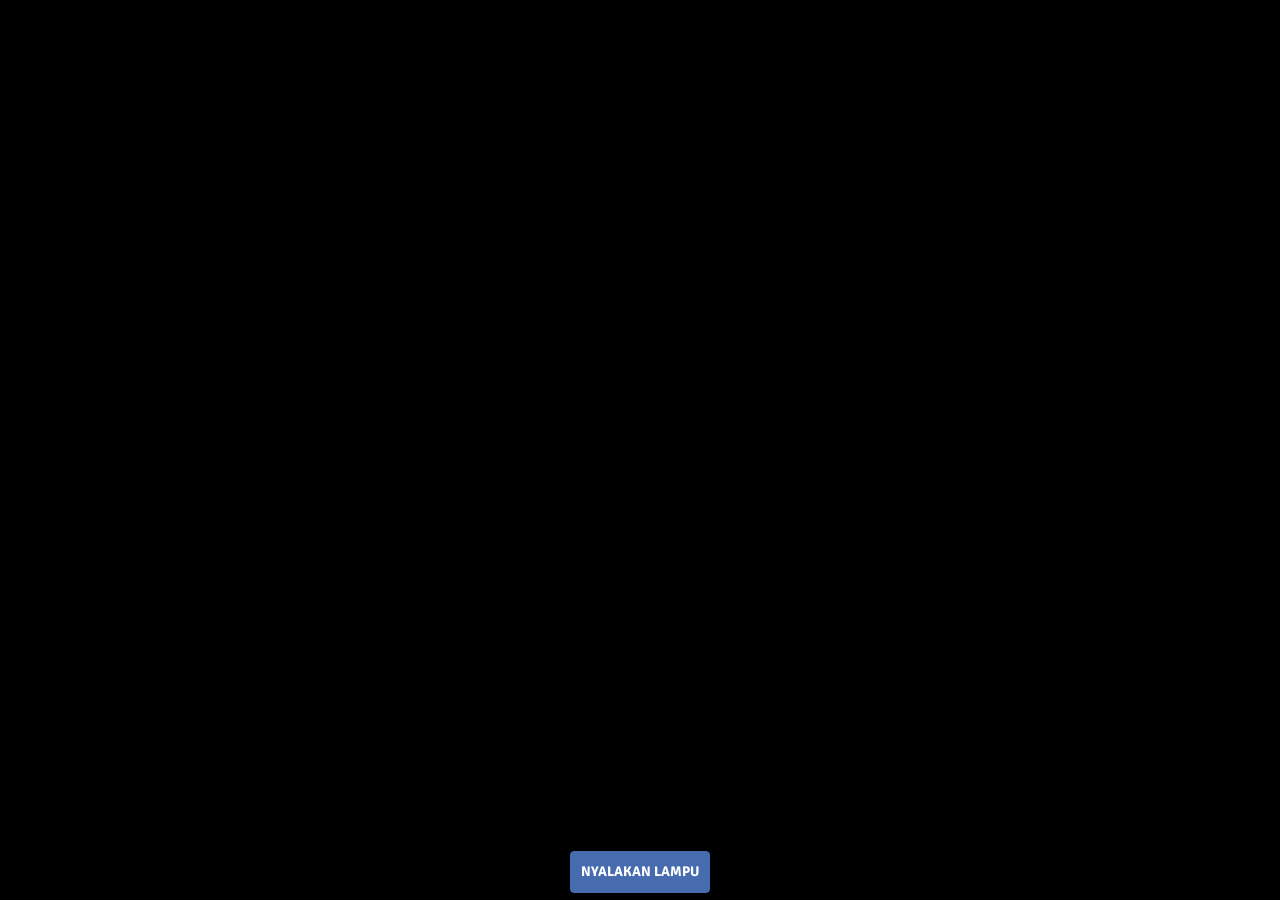
==== commit 298bd861: "Improve UI: background gradient, Playfair Display font, glow effect, tombol Indonesia, fix meta, hid" ====
--- a/index.html
+++ b/index.html
@@ -5,16 +5,16 @@
 <!--[if gt IE 8]> <html> <![endif]-->
 <!--[if !IE]><!--><html lang="en"><!-- <![endif]-->
 <head>
-	<title>Happy Birthday</title>
+	<title>Happy Birthday Miniz</title>
 	<meta charset="UTF-8" />
-	<meta name="description" content="Happy Birthday Xola">
+	<meta name="description" content="Happy Birthday Miniz">
 	<meta name="robots" content="index, follow" />
 	<link rel="author" href="https://plus.google.com/u/1/+AyushSharma1/" /> 
     <meta name="keywords" content="Birthday, Happy">
     <!-- Strat of Facebook Meta -->
     <meta property="og:type" content="E-Greeting" />
     <meta property="og:image" content="favicon.ico" />
-    <meta property="og:description" content="Wish you a very Happy Birthday">
+    <meta property="og:description" content="Happy Birthday Miniz!">
     <!-- End of Facebook Meta Tags -->
 	<meta name="viewport" content="width=device-width, initial-scale=1.0, user-scalable=0, minimum-scale=1.0, maximum-scale=1.0">
 	<meta name="apple-mobile-web-app-capable" content="yes">
@@ -24,6 +24,7 @@
 	<link rel="stylesheet" type="text/css" href="stylesheet.css">
 	<link rel="stylesheet" type="text/css" href="loading.css">
 	<link href='http://fonts.googleapis.com/css?family=Signika' rel='stylesheet' type='text/css'>
+	<link href='https://fonts.googleapis.com/css2?family=Playfair+Display:ital,wght@0,400;0,700;1,400&display=swap' rel='stylesheet' type='text/css'>
 	<!-- <link href='http://fonts.googleapis.com/css?family=Nunito' rel='stylesheet' type='text/css'> -->
 	<link rel="stylesheet/less" href="cake.less">
 	<script src="//cdnjs.cloudflare.com/ajax/libs/less.js/2.1.0/less.min.js"></script>
@@ -31,9 +32,8 @@
 
 <body>
 	<div class="loading"></div>
-	<audio class="song" controls loop>
+	<audio class="song" loop style="display:none">
         <source src="hbd.mp3"></source>
-	   Your browser isn't invited for super fun audio time.
     </audio>
     <div class="balloons text-center" id="b1">
     	<h2 style="color:#F2B300;">H</h2>
@@ -155,14 +155,14 @@
 		<div class="navbar navbar-fixed-bottom">
 			<div class="row">
 				<div class="col-md-6 text-center col-md-offset-3">
-					<button class="btn btn-primary" id="turn_on">Turn On Lights</button>
-					<button class="btn btn-primary" id="play">Play Music</button>
-					<button class="btn btn-primary" id="bannar_coming">Let's Decorate</button>
-					<button class="btn btn-primary" id="balloons_flying">Fly With Balloons</button>
-					<button class="btn btn-primary" id="cake_fadein">Most Delicious Cake Ever</button>
-					<button class="btn btn-primary" id="light_candle"> Light Candle</button>
-					<button class="btn btn-primary" id="wish_message">Happy Birthday</button>
-					<button class="btn btn-primary" id="story">A mesage for you</button>
+					<button class="btn btn-primary" id="turn_on">Nyalakan Lampu</button>
+					<button class="btn btn-primary" id="play">Putar Musik</button>
+					<button class="btn btn-primary" id="bannar_coming">Yuk Dekorasi</button>
+					<button class="btn btn-primary" id="balloons_flying">Terbang dengan Balon</button>
+					<button class="btn btn-primary" id="cake_fadein">Tampilkan Kue</button>
+					<button class="btn btn-primary" id="light_candle">Nyalakan Lilin</button>
+					<button class="btn btn-primary" id="wish_message">Selamat Ulang Tahun</button>
+					<button class="btn btn-primary" id="story">Pesan Untukmu</button>
 					<!-- <button class="btn btn-primary" id="cake_cut">Lrt's Cut the Cake</button> -->
 				</div>
 			</div>
@@ -183,6 +183,7 @@
 </body>
 <script src="https://ajax.googleapis.com/ajax/libs/jquery/1.11.2/jquery.min.js"></script>
 <script src="https://maxcdn.bootstrapcdn.com/bootstrap/3.3.1/js/bootstrap.min.js"></script>
+<script src="https://cdn.jsdelivr.net/npm/canvas-confetti@1.9.3/dist/confetti.browser.min.js"></script>
 <script src="effect.js"></script>
 <script>
   (function(i,s,o,g,r,a,m){i['GoogleAnalyticsObject']=r;i[r]=i[r]||function(){
--- a/stylesheet.css
+++ b/stylesheet.css
@@ -16,11 +16,22 @@
 	
 }
 .peach-after {
-	-webkit-animation:peach_alive linear 8s infinite;
-	-moz-animation:peach_alive linear 8s infinite;
-	-o-animation:peach_alive linear 8s infinite;
-	-ms-animation:peach_alive linear 8s infinite;
-	animation:peach_alive linear 8s infinite;
+	background: linear-gradient(135deg, #ff9a9e, #fecfef, #ffecd2, #a18cd1, #fbc2eb, #ff9a9e);
+	background-size: 400% 400%;
+	-webkit-animation: gradientBG 10s ease infinite;
+	-moz-animation: gradientBG 10s ease infinite;
+	-o-animation: gradientBG 10s ease infinite;
+	animation: gradientBG 10s ease infinite;
+}
+@-webkit-keyframes gradientBG {
+	0%   { background-position: 0% 50%; }
+	50%  { background-position: 100% 50%; }
+	100% { background-position: 0% 50%; }
+}
+@keyframes gradientBG {
+	0%   { background-position: 0% 50%; }
+	50%  { background-position: 100% 50%; }
+	100% { background-position: 0% 50%; }
 }
 
 @-webkit-keyframes peach_alive {
@@ -1117,6 +1128,20 @@
 #b8,#b88{
 	background-image: url('b1.png');
 }
+.floating-particle {
+	position: fixed;
+	bottom: -30px;
+	pointer-events: none;
+	z-index: 9999;
+	animation: floatUpParticle linear forwards;
+	opacity: 0.85;
+}
+@keyframes floatUpParticle {
+	0%   { bottom: -30px; opacity: 0.9; transform: translateX(0) rotate(0deg); }
+	40%  { opacity: 0.8; transform: translateX(18px) rotate(150deg); }
+	80%  { opacity: 0.4; transform: translateX(-14px) rotate(300deg); }
+	100% { bottom: 110vh; opacity: 0; transform: translateX(10px) rotate(360deg); }
+}
 .balloons-rotate-behaviour-one {
 	-webkit-animation: balloons_rotate_one linear 10s infinite;
 	-webkit-transform: rotate(30deg);
@@ -1275,13 +1300,31 @@
 	display: none;
 }
 .message p {
-	font-family: 'Signika', sans-serif;
-	font-size: 30px;
+	font-family: 'Playfair Display', 'Signika', serif;
+	font-size: 28px;
+	text-transform: none;
+	letter-spacing: 1px;
+	color: #7B2D8B;
+	text-shadow: 1px 1px 4px rgba(255,255,255,0.6);
+	display: none;
+	font-weight: 400;
+	font-style: italic;
+}
+.message p strong {
+	font-family: 'Playfair Display', serif;
+	font-size: 38px;
+	font-style: normal;
+	font-weight: 700;
+	color: #FFD700;
+	text-shadow: 0 0 10px #FFD700, 0 0 25px #FFA500;
+	animation: glowPulse 1.5s ease-in-out infinite alternate;
+	display: inline-block;
 	text-transform: uppercase;
-	color: #C4515C;
-	text-shadow: 2px 2px 2px #FFF;
-	display: none;
-	font-weight: bold;
+	letter-spacing: 3px;
+}
+@keyframes glowPulse {
+	from { text-shadow: 0 0 10px #FFD700, 0 0 25px #FFA500; }
+	to   { text-shadow: 0 0 20px #FFD700, 0 0 50px #FFA500, 0 0 80px #FF69B4; }
 }
 
 .btn-primary {
